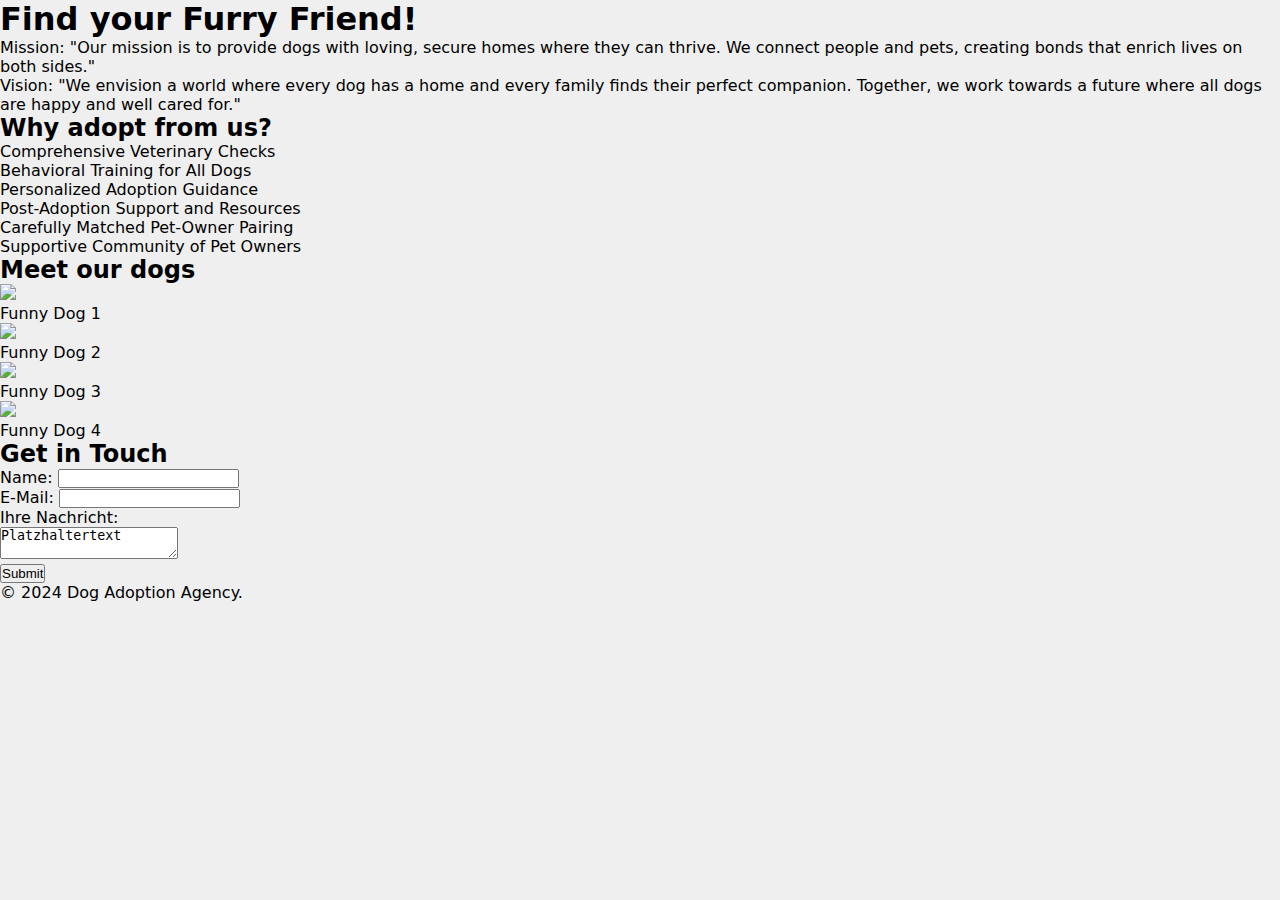
==== landingpage-dog.html @ fc05647d "First commit" ====
<!DOCTYPE html>
<html>
    <head>
        <link rel="stylesheet" href="style.css">
        <title>Dog Adoption Agency</title></head>
    <body>
        <header>
        <h1>Find your Furry Friend!</h1>
        </header>
        <main>
        <p>Mission:
            "Our mission is to provide dogs with loving, secure homes where they can thrive. We connect people and pets, creating bonds that enrich lives on both sides."
        </p>
        <p>
        Vision:
        "We envision a world where every dog has a home and every family finds their perfect companion. Together, we work towards a future where all dogs are happy and well cared for."</p>
        </p>
        </main>
        <article>
        <h2>Why adopt from us?</h2>
        <reasons>
        <ul>
            <li>Comprehensive Veterinary Checks</li>
            <li>Behavioral Training for All Dogs</li>
            <li>Personalized Adoption Guidance</li>
            <li>Post-Adoption Support and Resources</li>
            <li>Carefully Matched Pet-Owner Pairing</li>
            <li>Supportive Community of Pet Owners</li>
        </ul>
        </reasons>
        </article>
        <gallery>
        <h2>Meet our dogs</h2>
        <figure1><img src="https://placedog.net/400/588?id=111">
        <figcaption>Funny Dog 1</figcaption></figure1>
        <figure2><img src="https://placedog.net/400/225?id=148">
        <figcaption>Funny Dog 2</figcaption></figure2>
        <figure3><img src="https://placedog.net/400/410?id=195">
        <figcaption>Funny Dog 3</figcaption></figure3>
        <figure4><img src="https://placedog.net/400/356?id=224">
        <figcaption>Funny Dog 4</figcaption></figure4>
        </gallery>
        <contact form>
        <h2>Get in Touch</h2>
        <form>
            <p>Name: <input type="text"></p>
            <p>E-Mail: <input type="text"></p>
            <p>Ihre Nachricht: <br><textarea name="Message" id="usermessage">Platzhaltertext</textarea></p>
            <button type="submit">Submit</button>
        </form>
    </contact>
    <footer>
        <p>© 2024 Dog Adoption Agency.</p>
    </footer>
    </body>
</html>
---- style.css ----
* {
    padding: 0;
    margin: 0;
    box-sizing: border-box;
}
body {
    font-family: system-ui, -apple-system, BlinkMacSystemFont, 'Segoe UI', Roboto, Oxygen, Ubuntu, Cantarell, 'Open Sans', 'Helvetica Neue', sans-serif;
    background-color: #efefef;
}
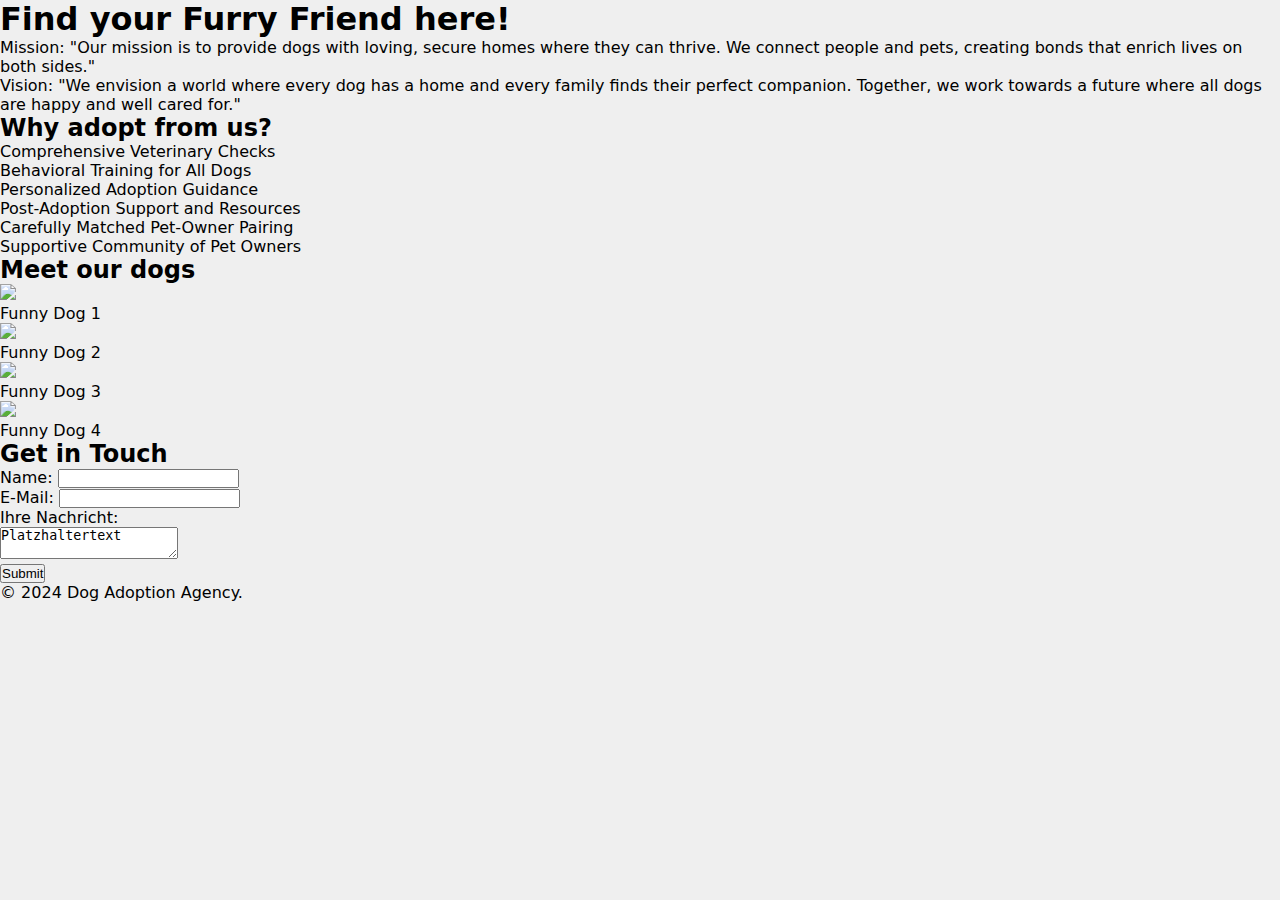
==== commit c83036ba: "second commit" ====
--- a/landingpage-dog.html
+++ b/landingpage-dog.html
@@ -5,7 +5,7 @@
         <title>Dog Adoption Agency</title></head>
     <body>
         <header>
-        <h1>Find your Furry Friend!</h1>
+        <h1>Find your Furry Friend here!</h1>
         </header>
         <main>
         <p>Mission:
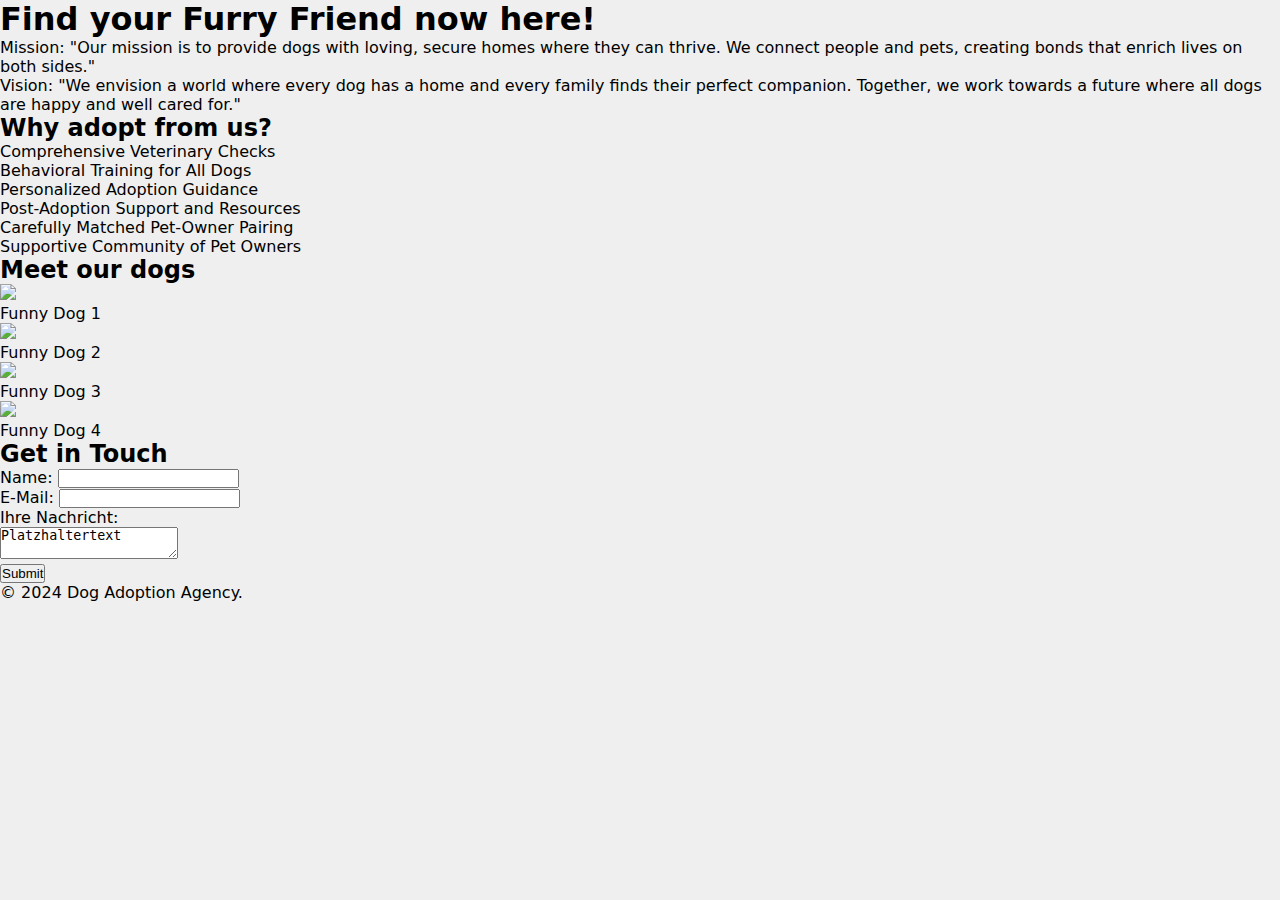
==== commit 1de5fd29: "third commit" ====
--- a/landingpage-dog.html
+++ b/landingpage-dog.html
@@ -5,7 +5,7 @@
         <title>Dog Adoption Agency</title></head>
     <body>
         <header>
-        <h1>Find your Furry Friend here!</h1>
+        <h1>Find your Furry Friend now here!</h1>
         </header>
         <main>
         <p>Mission:
